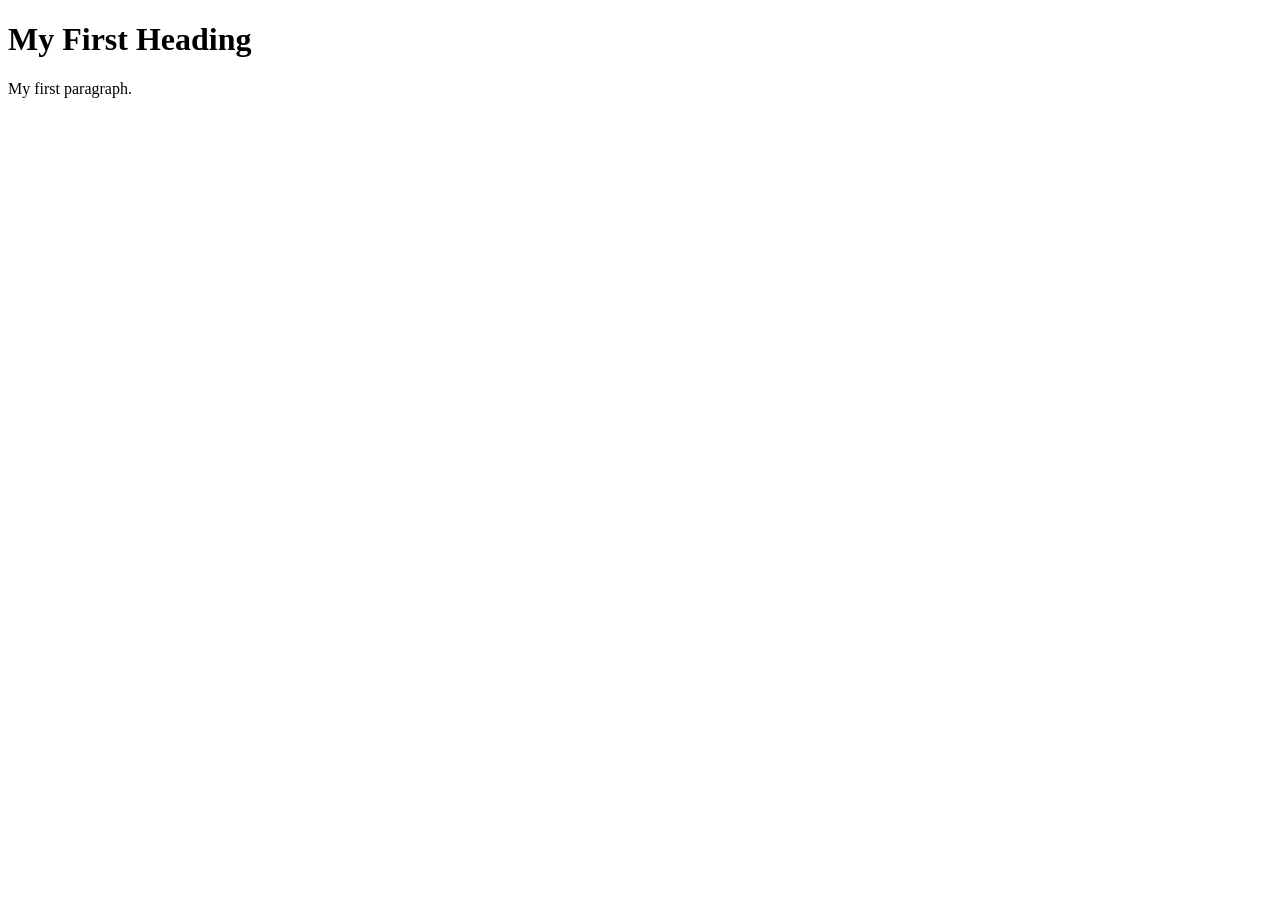
==== index.html @ 4f8ad77a "c" ====
<!DOCTYPE html>
<html>
<head>


<title> Welcome to the MUZICSTATION </title>
<link rel="stylesheet" href="style.css">
</head>
<body>

<h1>My First Heading</h1>
<p>My first paragraph.</p>

</body>
</html>
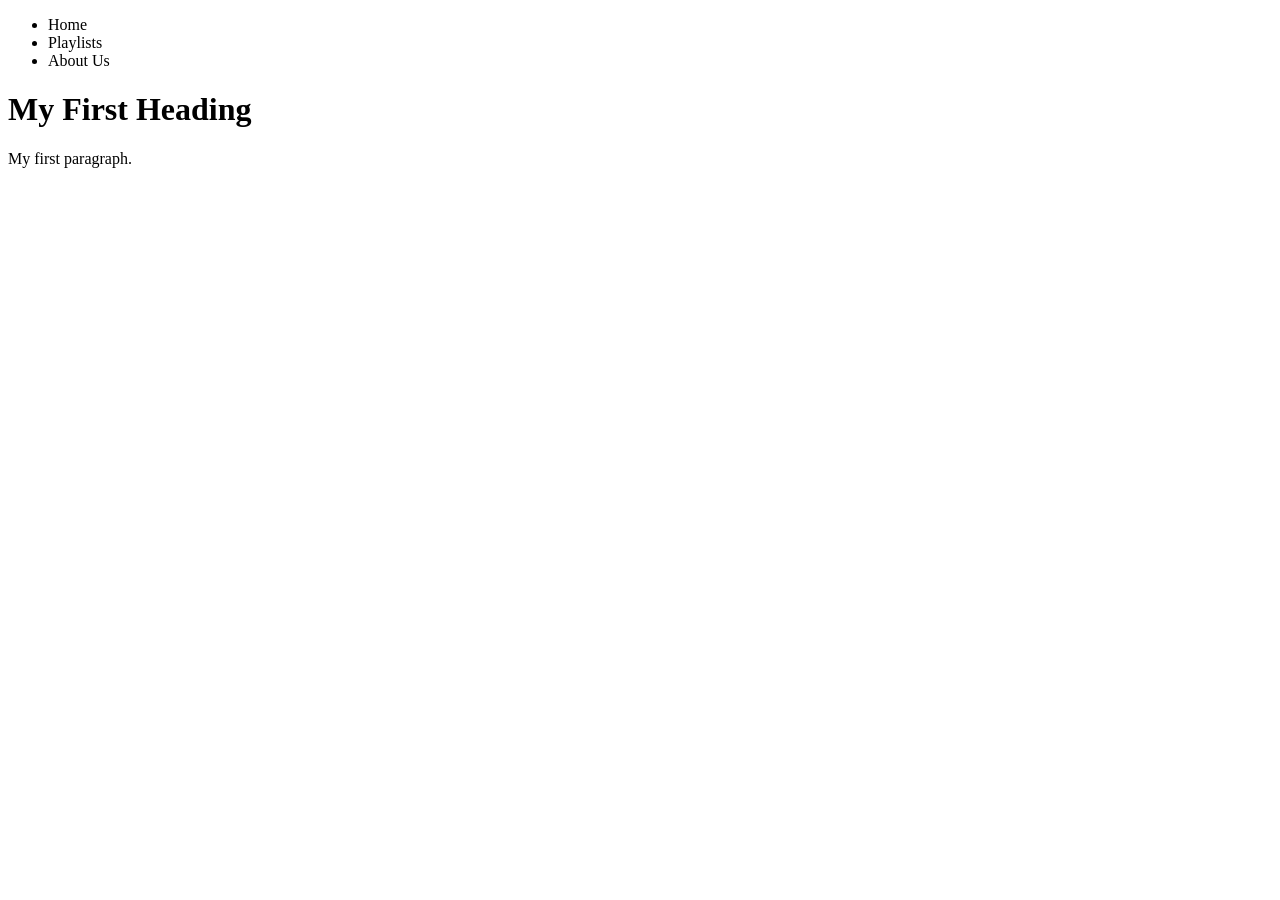
==== commit bc14ce97: "d" ====
--- a/index.html
+++ b/index.html
@@ -1,12 +1,26 @@
 <!DOCTYPE html>
-<html>
+<html lang="sv">
 <head>
+
+    <meta charset="utf-8">
+    <meta name="viewport" content="width=device-width, initial-scale=1.0">
+    <title> NYT</title>
+    <link href="style.css" type="text/css" rel="stylesheet">
 
 
 <title> Welcome to the MUZICSTATION </title>
-<link rel="stylesheet" href="style.css">
+
 </head>
 <body>
+  <div class="container">
+    <div class="menu">
+      <ul>
+        <li>Home</li>
+          <li>Playlists</li>
+            <li>About Us</li>
+          </ul>
+        </div>
+      </div>
 
 <h1>My First Heading</h1>
 <p>My first paragraph.</p>
--- a/style.css
+++ b/style.css
@@ -0,0 +1,22 @@
+{
+  margin: 0;
+  padding: 0;
+  font-family: sans-serif;
+}
+container{
+
+width: 100%;
+height: 100%;
+background: #42455a;
+
+}
+menu ul{
+  display: inline-flex;
+  margin: 50px;
+}
+menu ul li{
+  list-style: none;
+  margin: 0 20px;
+  color: #b2b1b1;
+  cursor: pointer;
+}
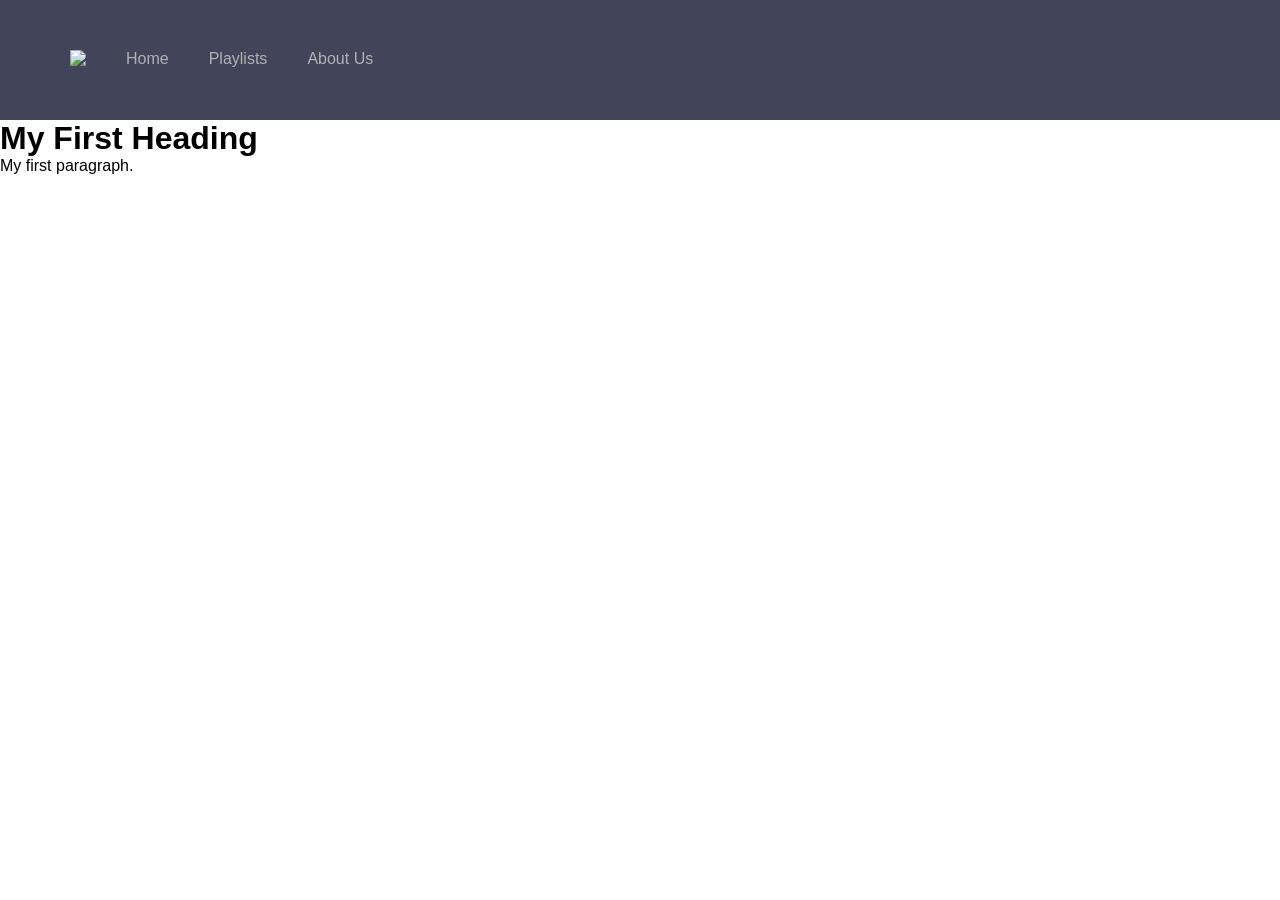
==== commit 2d7a3051: "sd" ====
--- a/index.html
+++ b/index.html
@@ -15,6 +15,7 @@
   <div class="container">
     <div class="menu">
       <ul>
+        <li><img src="test.png"</li>
         <li>Home</li>
           <li>Playlists</li>
             <li>About Us</li>
--- a/style.css
+++ b/style.css
@@ -1,20 +1,20 @@
-{
+*{
   margin: 0;
   padding: 0;
   font-family: sans-serif;
 }
-container{
+.container{
 
 width: 100%;
 height: 100%;
 background: #42455a;
 
 }
-menu ul{
+.menu ul{
   display: inline-flex;
   margin: 50px;
 }
-menu ul li{
+.menu ul li{
   list-style: none;
   margin: 0 20px;
   color: #b2b1b1;
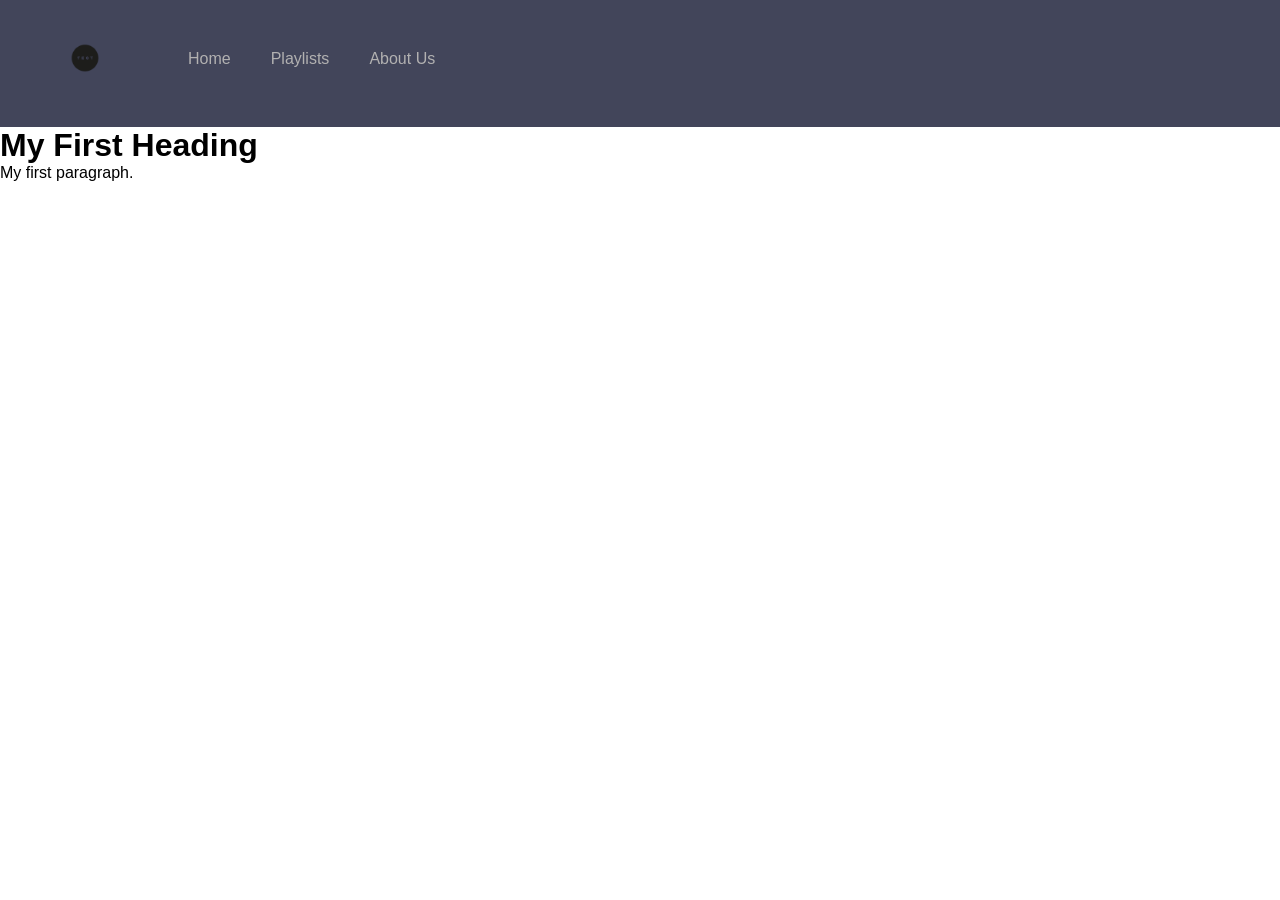
==== commit 5fcb9768: "d" ====
--- a/index.html
+++ b/index.html
@@ -15,7 +15,7 @@
   <div class="container">
     <div class="menu">
       <ul>
-        <li><img src="test.png"</li>
+        <li class="logo"><img src="test.png"</li>
         <li>Home</li>
           <li>Playlists</li>
             <li>About Us</li>
--- a/style.css
+++ b/style.css
@@ -20,3 +20,9 @@
   color: #b2b1b1;
   cursor: pointer;
 }
+.logo img{
+  width: 30px;
+  margin-top: -7px;
+  margin-right: 48px;
+  align-self: auto;
+}
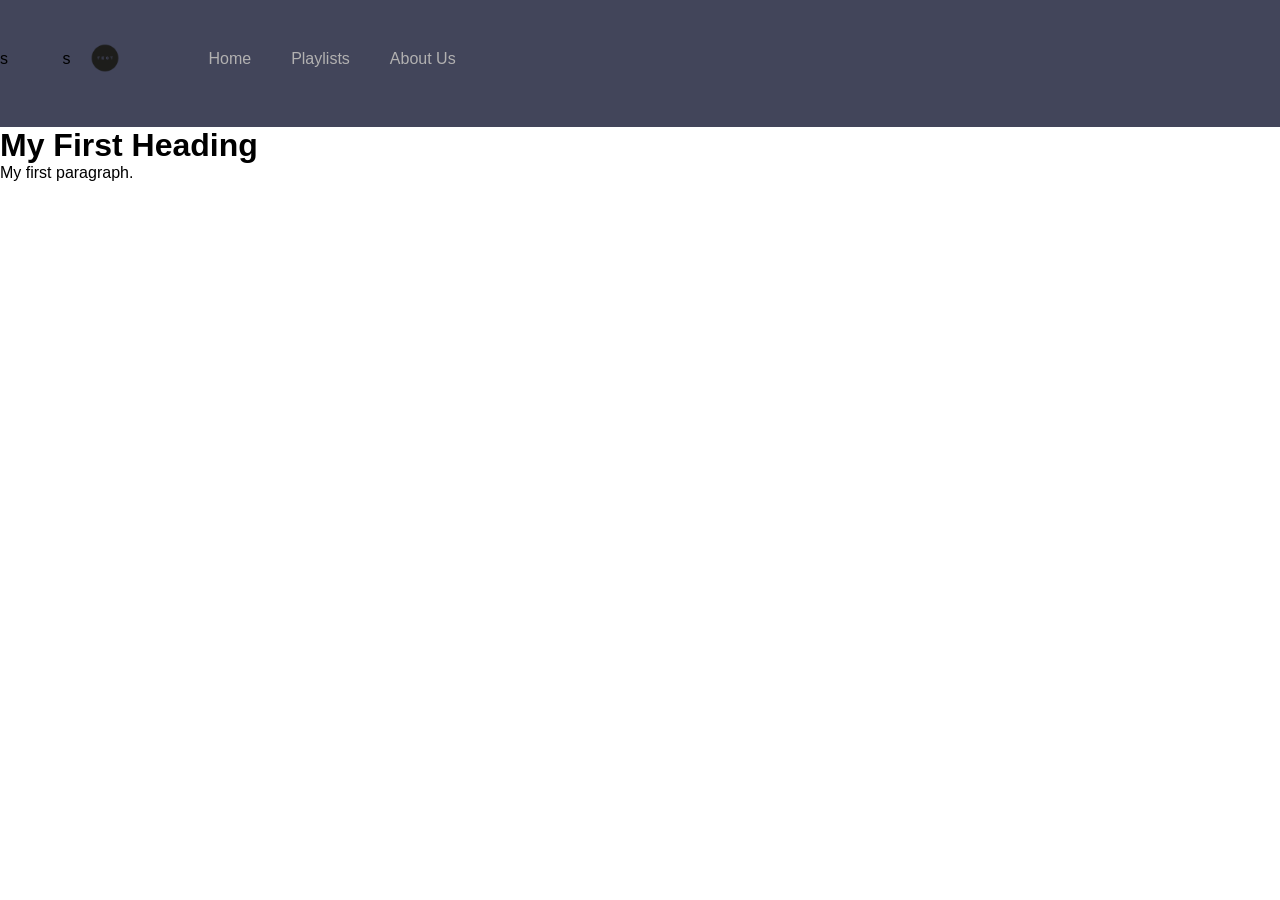
==== commit 9138676b: "r" ====
--- a/index.html
+++ b/index.html
@@ -13,8 +13,8 @@
 </head>
 <body>
   <div class="container">
-    <div class="menu">
-      <ul>
+    <div class="menu">s
+      <ul>s
         <li class="logo"><img src="test.png"</li>
         <li>Home</li>
           <li>Playlists</li>
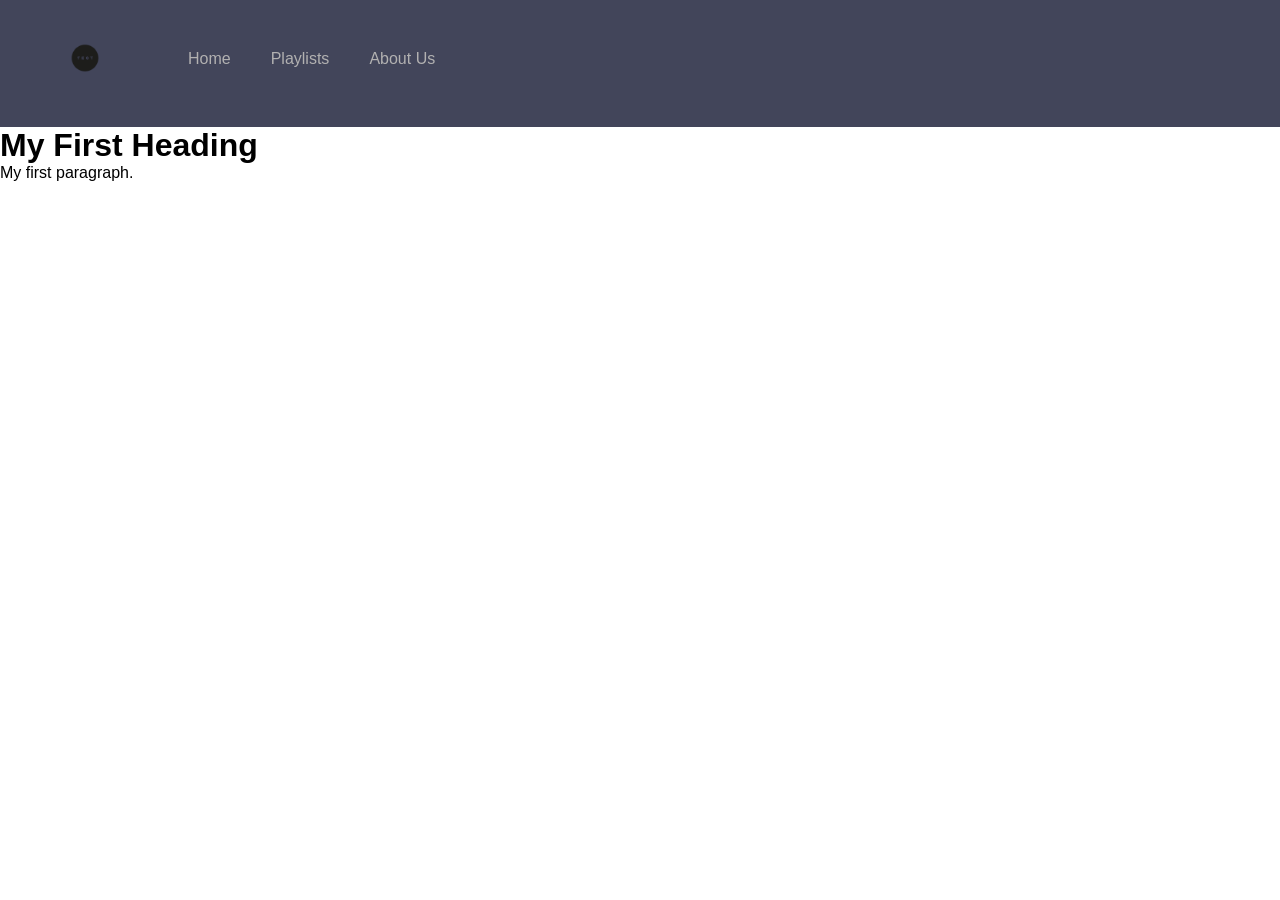
==== commit fc430534: "d" ====
--- a/index.html
+++ b/index.html
@@ -13,8 +13,8 @@
 </head>
 <body>
   <div class="container">
-    <div class="menu">s
-      <ul>s
+    <div class="menu">
+      <ul>
         <li class="logo"><img src="test.png"</li>
         <li>Home</li>
           <li>Playlists</li>
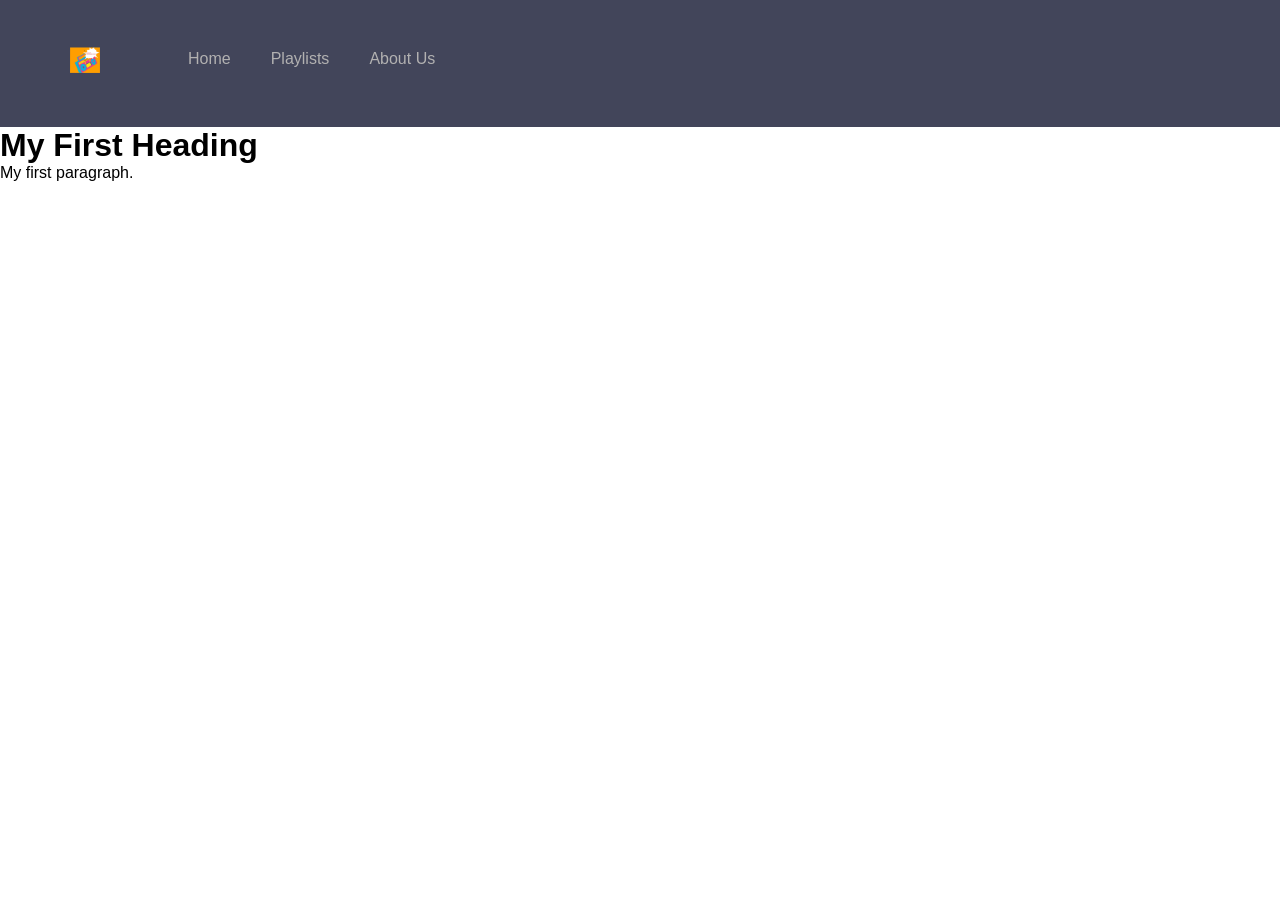
==== commit 9a7c5e62: "ss" ====
--- a/index.html
+++ b/index.html
@@ -15,7 +15,7 @@
   <div class="container">
     <div class="menu">
       <ul>
-        <li class="logo"><img src="test.png"</li>
+        <li class="logo"><img src="logo.png"</li>
         <li>Home</li>
           <li>Playlists</li>
             <li>About Us</li>
@@ -25,6 +25,7 @@
 
 <h1>My First Heading</h1>
 <p>My first paragraph.</p>
+<iframe id="embed_player" frameborder="0" width="350" height="396" src="https://musicground.airtime.pro/embed/player?stream=auto&skin=2"></iframe>
 
 </body>
 </html>
--- a/style.css
+++ b/style.css
@@ -24,5 +24,5 @@
   width: 30px;
   margin-top: -7px;
   margin-right: 48px;
-  align-self: auto;
+
 }
